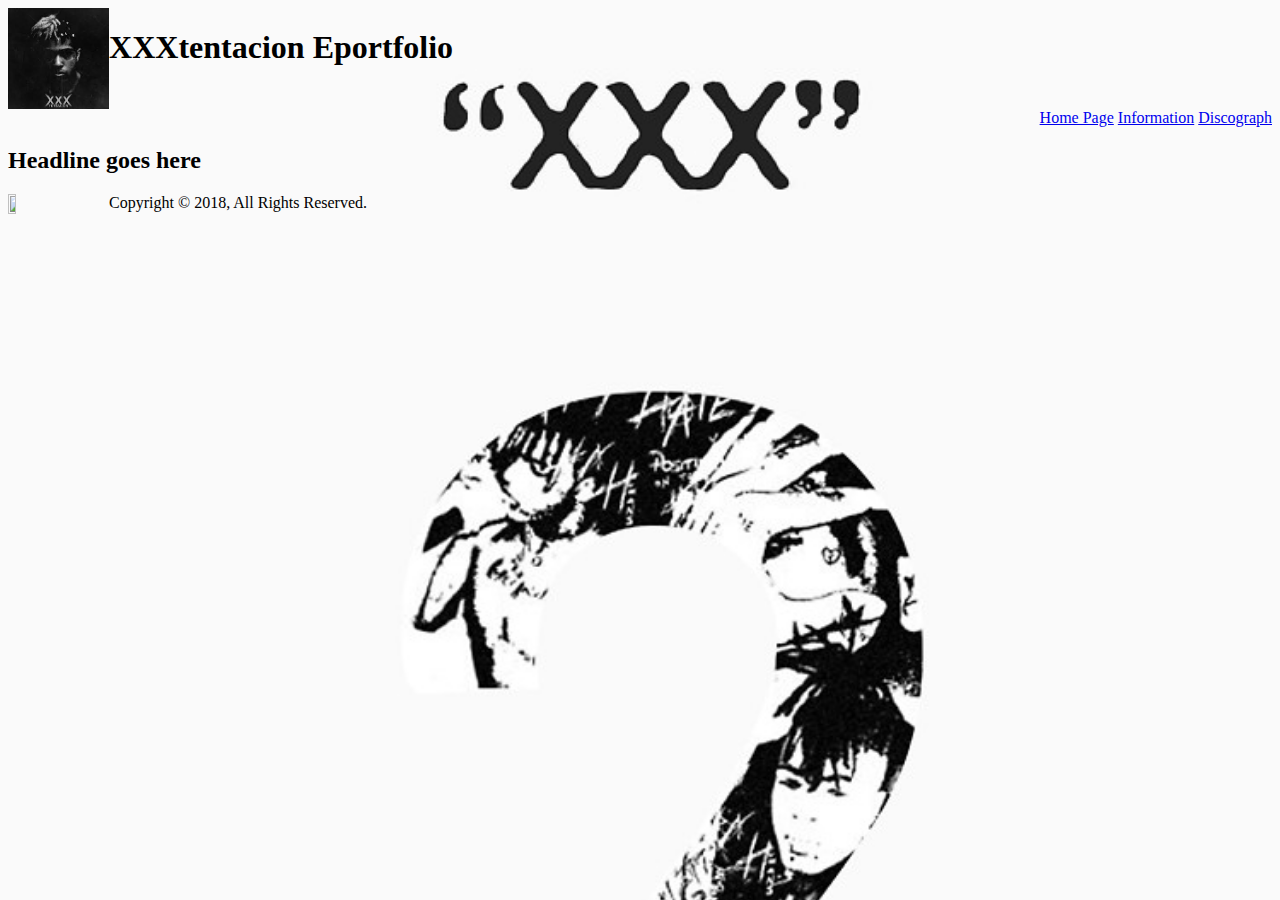
==== final.html @ 438dda2a "update" ====
<!DOCTYPE html>
<html>
    <head>
        <title>XXXtentacion Eportfolio</title>
        <link href='http://fonts.googleapis.com/css?family=Open+Sans:300italic,300,600,800' rel='stylesheet' type='text/css'>
        <link rel="stylesheet" type="text/css" href="style2.css">
    </head>
    <body>
        <header>
             <div class="logo">
                <img src="xxx_photos/oldhair.jpeg">
                 <h1>XXXtentacion Eportfolio</h1>
            </div>
            <nav class="topnav" style="clear:both">
                <a href="final.html">Home Page</a>
                <a href="index2.html">Information</a>
                <a href="index3.html">Discograph</a>
            </nav>
        </header>
        <div class="section1">

            <h2>Headline goes here</h2>
        </div>
        <div class="textcenter">
            <img src="bluehair.jpeg">
        </div>
        <footer>
            Copyright &copy; 2018, All Rights Reserved.
        </footer>
    </body>
</html>
---- style2.css ----
img{
	height: 8%;
	width: 8%;
	float: left;
}
h1{
	text-align: center;
	float: left;
}

h2 style {
	text-align: center;
}
body {
	background-image: url("XXXwhite.jpg");
	background-repeat: no-repeat;
	background-attachment: fixed;
	background-size: cover;
}
nav {
	text-align: right;
}
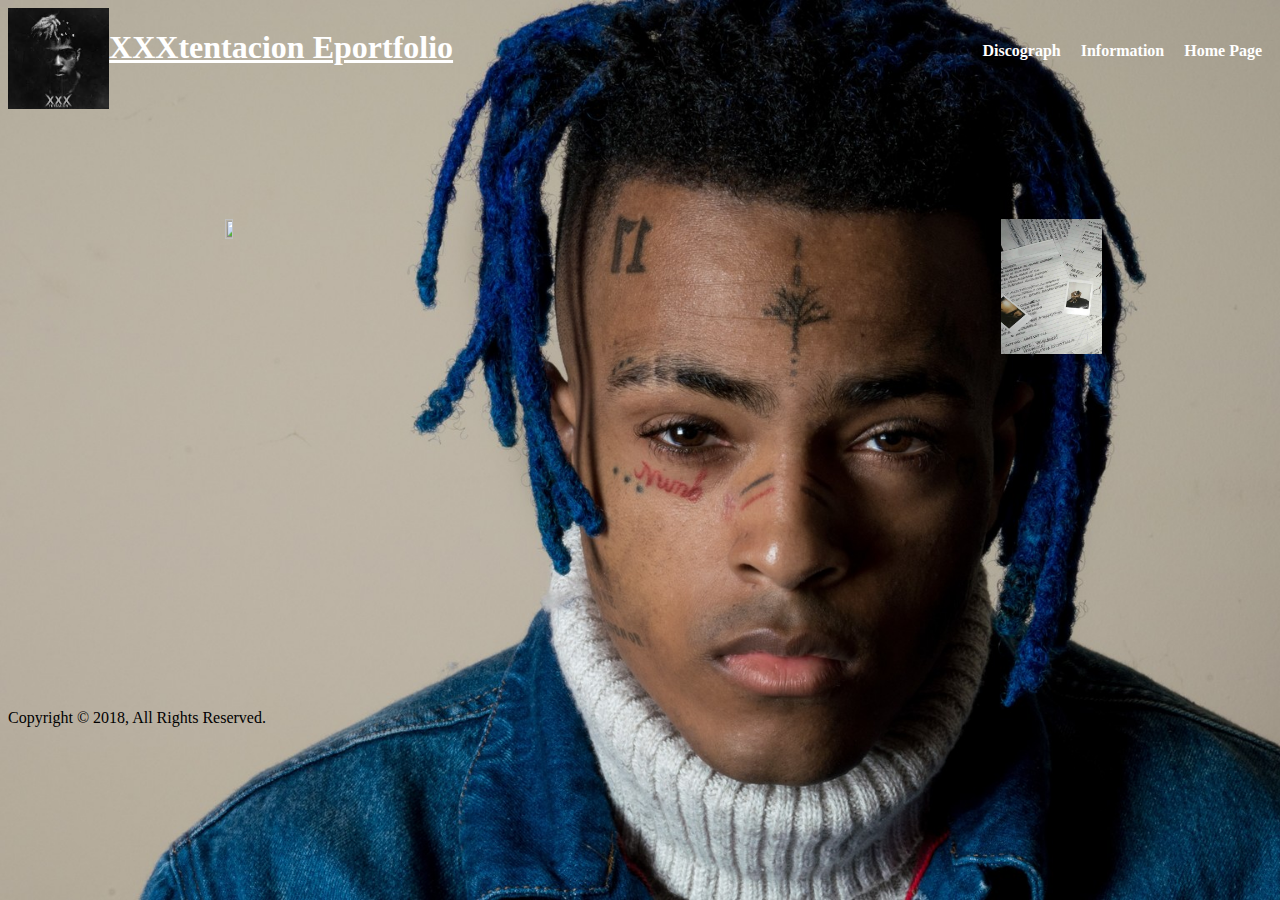
==== commit 85c316f6: "update" ====
--- a/final.html
+++ b/final.html
@@ -11,21 +11,24 @@
                 <img src="xxx_photos/oldhair.jpeg">
                  <h1>XXXtentacion Eportfolio</h1>
             </div>
-            <nav class="topnav" style="clear:both">
+            <nav class="topnav">
                 <a href="final.html">Home Page</a>
                 <a href="index2.html">Information</a>
                 <a href="index3.html">Discograph</a>
             </nav>
         </header>
-        <div class="section1">
+        <div class="section1 clear">
 
-            <h2>Headline goes here</h2>
+
         </div>
-        <div class="textcenter">
-            <img src="bluehair.jpeg">
+        <div class="textcenter clear">
+            <img class="bluehair" src="xxxwhite.jpg">
+            <img class="seventeenA" src="seventeen.jpg">
         </div>
-        <footer>
+        <div>
+        <footer class="clear">
             Copyright &copy; 2018, All Rights Reserved.
         </footer>
+    </div>
     </body>
 </html>--- a/style2.css
+++ b/style2.css
@@ -6,17 +6,83 @@
 h1{
 	text-align: center;
 	float: left;
+	color: white;
+	text-decoration: underline;
 }
 
 h2 style {
 	text-align: center;
 }
 body {
-	background-image: url("XXXwhite.jpg");
+	background-image: url("xxxtentacionblue.jpg");
 	background-repeat: no-repeat;
 	background-attachment: fixed;
 	background-size: cover;
 }
 nav {
 	text-align: right;
-}+}
+.bluehair{
+
+	 transition: transform .2s;
+	text-align: center;
+	margin: 110px 170px;
+}
+
+.bluehair:hover{
+	 transform: scale(6.0) translate(40px, 55px);
+
+}
+.seventeenA:hover{
+	transform: scale(6.0) translate(-40px, 55px);
+}
+.seventeenA{
+	transition: transform .2s;
+	text-align: center;
+	margin-top: 110px;
+	margin-right: 170px;
+}
+.textcenter{
+	clear: both;
+
+}
+.topnav a:hovor {
+	text-decoration: none;
+	color:yellow;
+	background-color: black;
+}
+.topnav a{
+	text-decoration: none;
+	color: black;
+	padding:10px;
+	font-weight: 600;
+	float: right;
+	color: white;
+}
+.topnav{
+	padding: 24px 0px;
+	text-align: left;
+}
+.clear{
+	clear:both;
+}
+footer{
+	margin-top: 600px;
+}
+.seventeenA{
+	float: right;
+}
+p{
+	color: white;
+	float: left;
+
+}
+h2{
+	float: left;
+	color: white;
+}
+.section1 {
+	width: 350px;
+	font-size: 25px;
+}
+
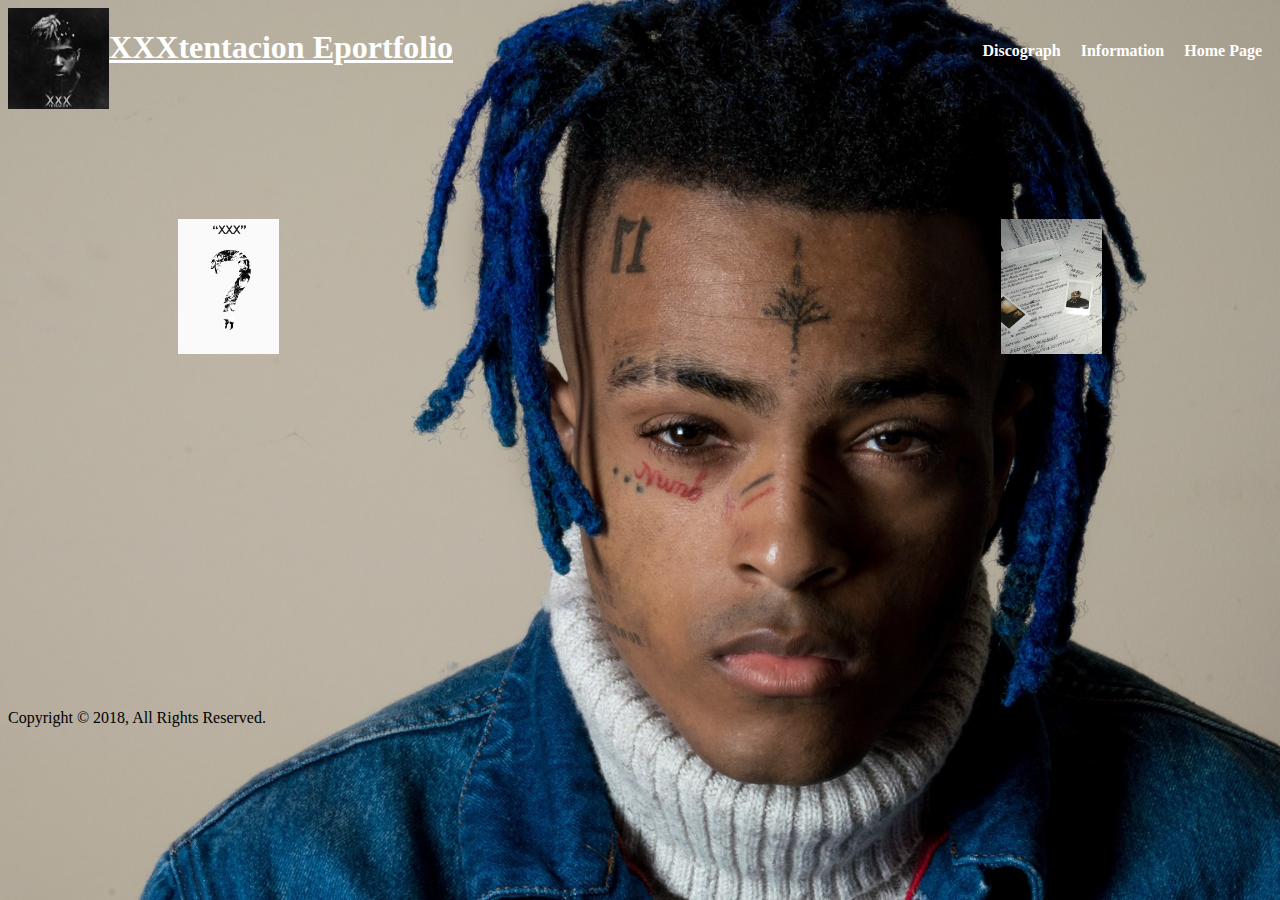
==== commit 7928f8ae: "update" ====
--- a/final.html
+++ b/final.html
@@ -22,7 +22,7 @@
 
         </div>
         <div class="textcenter clear">
-            <img class="bluehair" src="xxxwhite.jpg">
+            <img class="bluehair" src="XXXwhite.jpg">
             <img class="seventeenA" src="seventeen.jpg">
         </div>
         <div>
